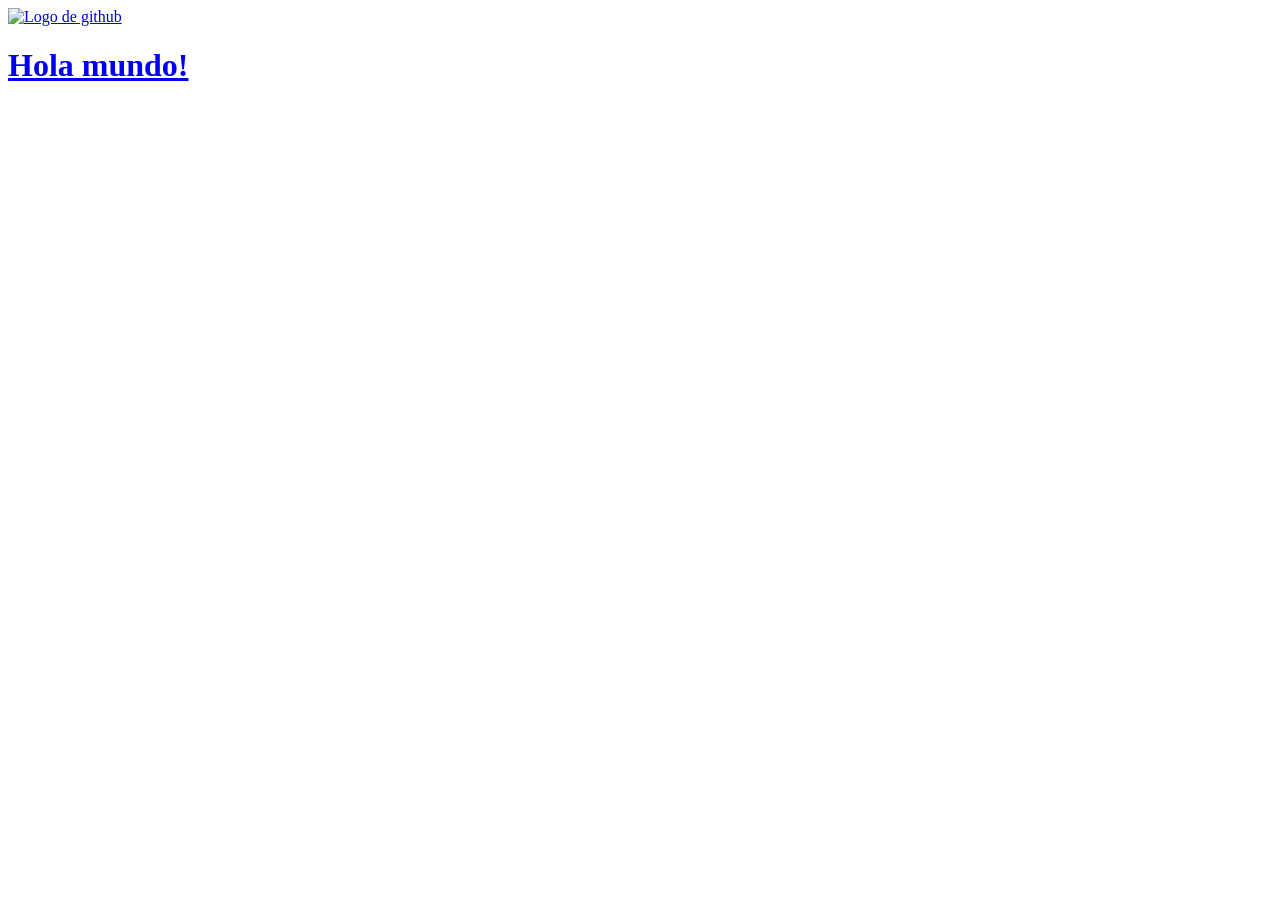
==== github.html @ 7000f2dc "edd" ====
<!DOCTYPE html>
<html lang="en">
<head>
    <meta charset="UTF-8">
    <meta name="viewport" content="width=, initial-scale=1.0">
    <title>Otra página</title>
</head>
<body>
    <nav>
        <a href="https://github.com/"><img width = "200" src="https://cdn-icons-png.flaticon.com/256/25/25231.png" alt = "Logo de github">
    </nav>
    <h1>Hola mundo!</h1>
</body>
</html>
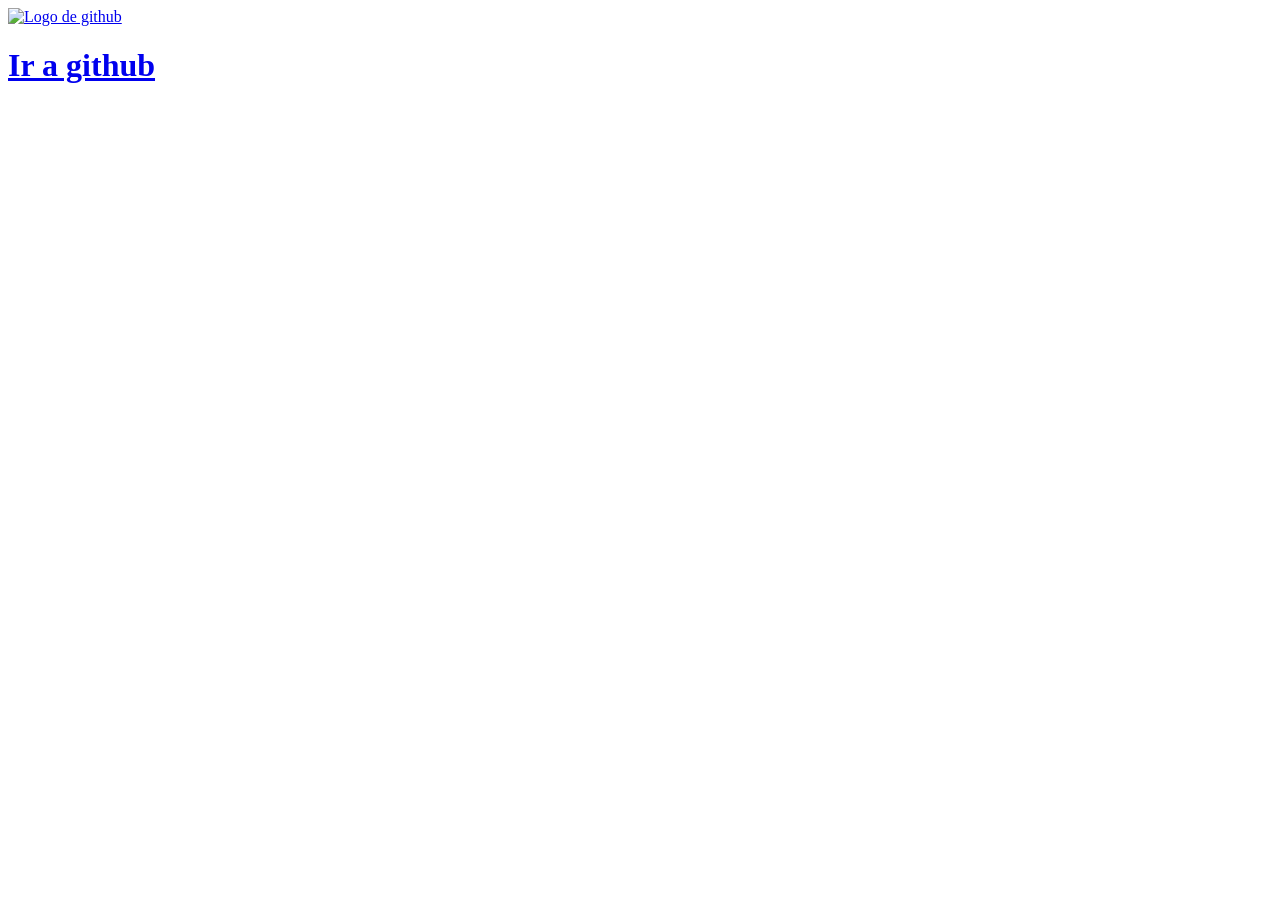
==== commit 35884a0c: "sss" ====
--- a/github.html
+++ b/github.html
@@ -9,6 +9,6 @@
     <nav>
         <a href="https://github.com/"><img width = "200" src="https://cdn-icons-png.flaticon.com/256/25/25231.png" alt = "Logo de github">
     </nav>
-    <h1>Hola mundo!</h1>
+    <h1>Ir a github</h1>
 </body>
 </html>
